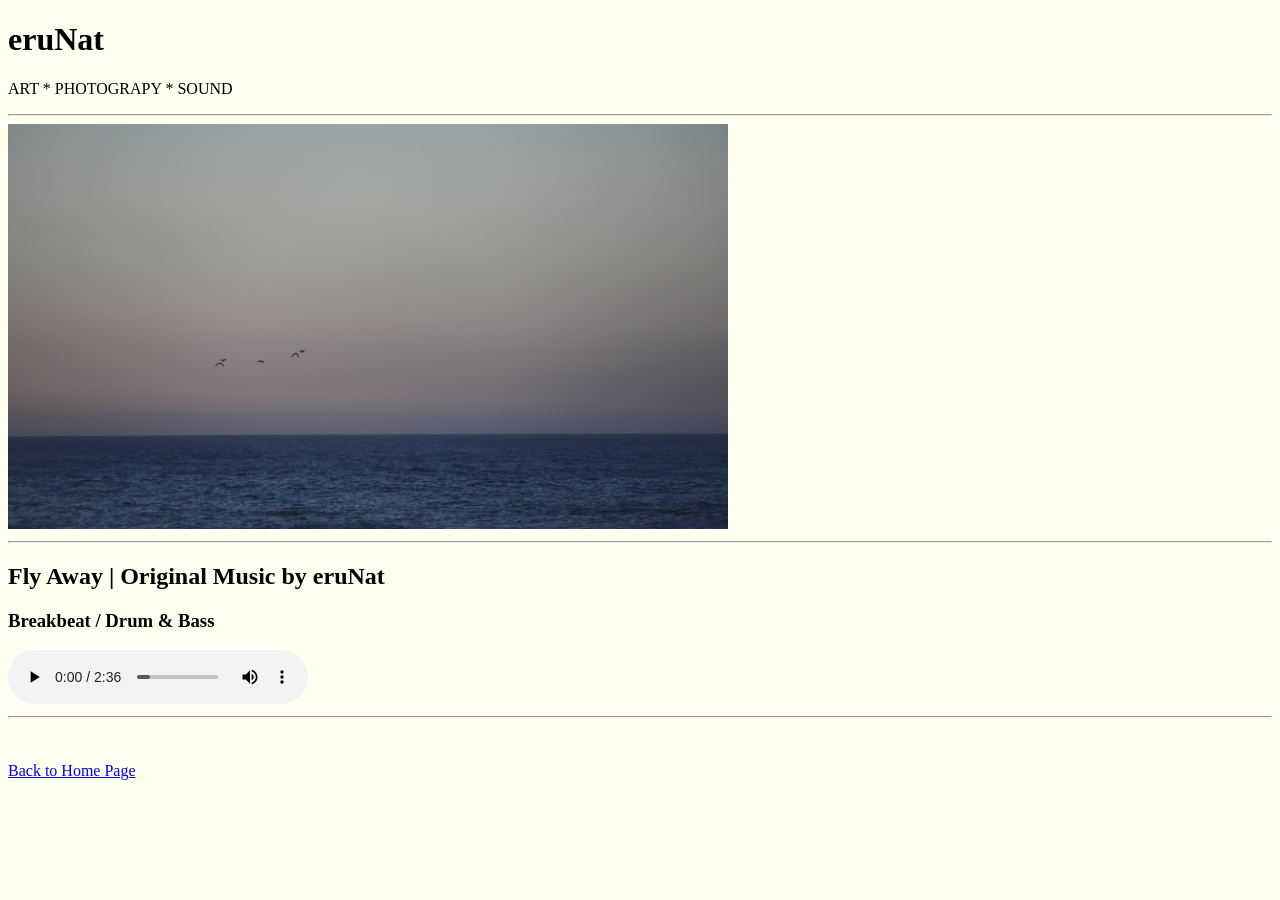
==== secret-music-space/index.html @ 39505c50 "Add files via upload" ====
<!DOCTYPE html>
<html lang="en">
<head>
    <meta charset="UTF-8">
    <meta name="viewport" content="width=device-width, initial-scale=1.0">
    <title>Fly Away</title>
    <link rel="stylesheet" href="/secret-music-space/styles.css" />
</head>
<body>
    <h1>eruNat</h1>
    <p>ART * PHOTOGRAPY * SOUND</p>
    <hr>
    <img src="/secret-music-space/eruNat_TheBirds_16x9.JPG" alt="birds flying across ocean horizon" width="720">
    <hr>
    <h2>Fly Away | Original Music by eruNat</h2>
    <h3>Breakbeat / Drum & Bass</h3>
    <audio controls>
        <source src="/secret-music-space/Fly Away.mp3" type="audio/mpeg">
    </audio>
    <hr>
    <br><br>
    <a href="/">Back to Home Page</a>
</body>
</html>
---- secret-music-space/styles.css ----
body {
    background-color: ivory;
}
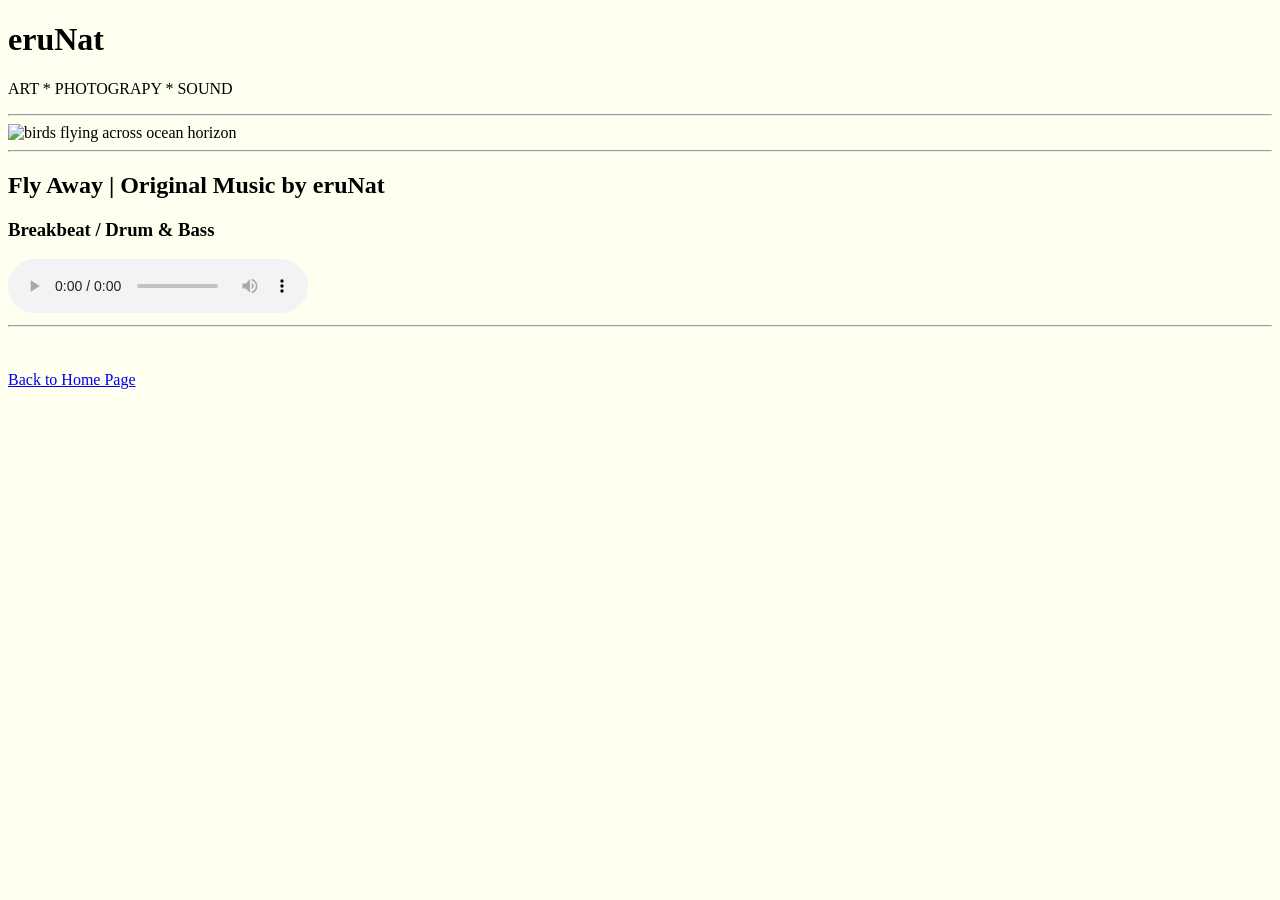
==== commit cb2d2753: "Add files via upload" ====
--- a/secret-music-space/index.html
+++ b/secret-music-space/index.html
@@ -10,12 +10,12 @@
     <h1>eruNat</h1>
     <p>ART * PHOTOGRAPY * SOUND</p>
     <hr>
-    <img src="/secret-music-space/eruNat_TheBirds_16x9.JPG" alt="birds flying across ocean horizon" width="720">
+    <img src="/secret-music-space/eruNat_FlyAway_16x9.JPG" alt="birds flying across ocean horizon" width="720">
     <hr>
     <h2>Fly Away | Original Music by eruNat</h2>
     <h3>Breakbeat / Drum & Bass</h3>
     <audio controls>
-        <source src="/secret-music-space/Fly Away.mp3" type="audio/mpeg">
+        <source src="/secret-music-space/FlyAway.mp3" type="audio/mp3">
     </audio>
     <hr>
     <br><br>
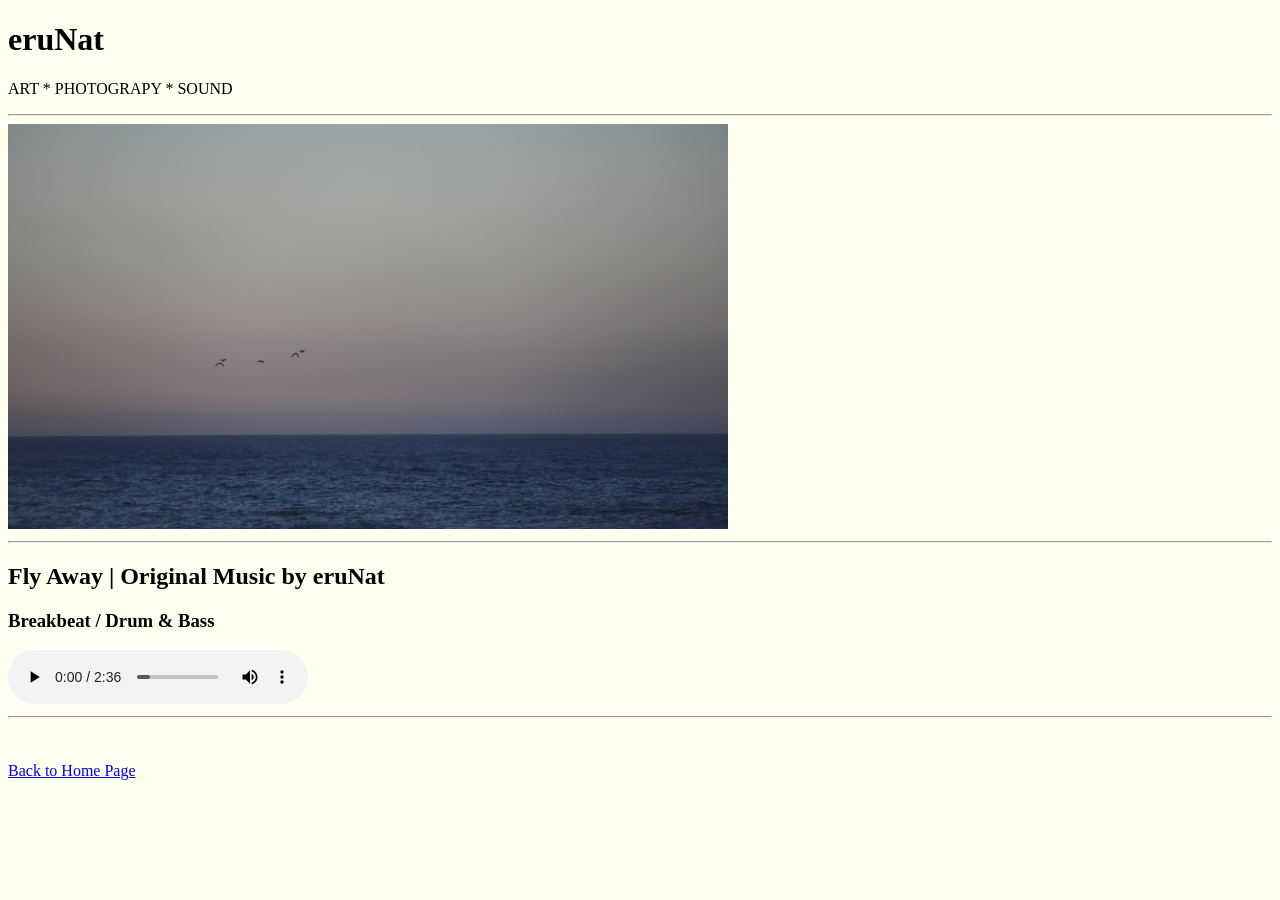
==== commit c18b04df: "Add files via upload" ====
--- a/secret-music-space/index.html
+++ b/secret-music-space/index.html
@@ -4,18 +4,18 @@
     <meta charset="UTF-8">
     <meta name="viewport" content="width=device-width, initial-scale=1.0">
     <title>Fly Away</title>
-    <link rel="stylesheet" href="/secret-music-space/styles.css" />
+    <link rel="stylesheet" href="styles.css" />
 </head>
 <body>
     <h1>eruNat</h1>
     <p>ART * PHOTOGRAPY * SOUND</p>
     <hr>
-    <img src="/secret-music-space/eruNat_FlyAway_16x9.JPG" alt="birds flying across ocean horizon" width="720">
+    <img src="eruNat_FlyAway_16x9.JPG" alt="birds flying across ocean horizon" width="720">
     <hr>
     <h2>Fly Away | Original Music by eruNat</h2>
     <h3>Breakbeat / Drum & Bass</h3>
-    <audio controls>
-        <source src="/secret-music-space/FlyAway.mp3" type="audio/mp3">
+    <audio controls nodownload>
+        <source src="FlyAway.mp3" type="audio/mpeg">
     </audio>
     <hr>
     <br><br>
